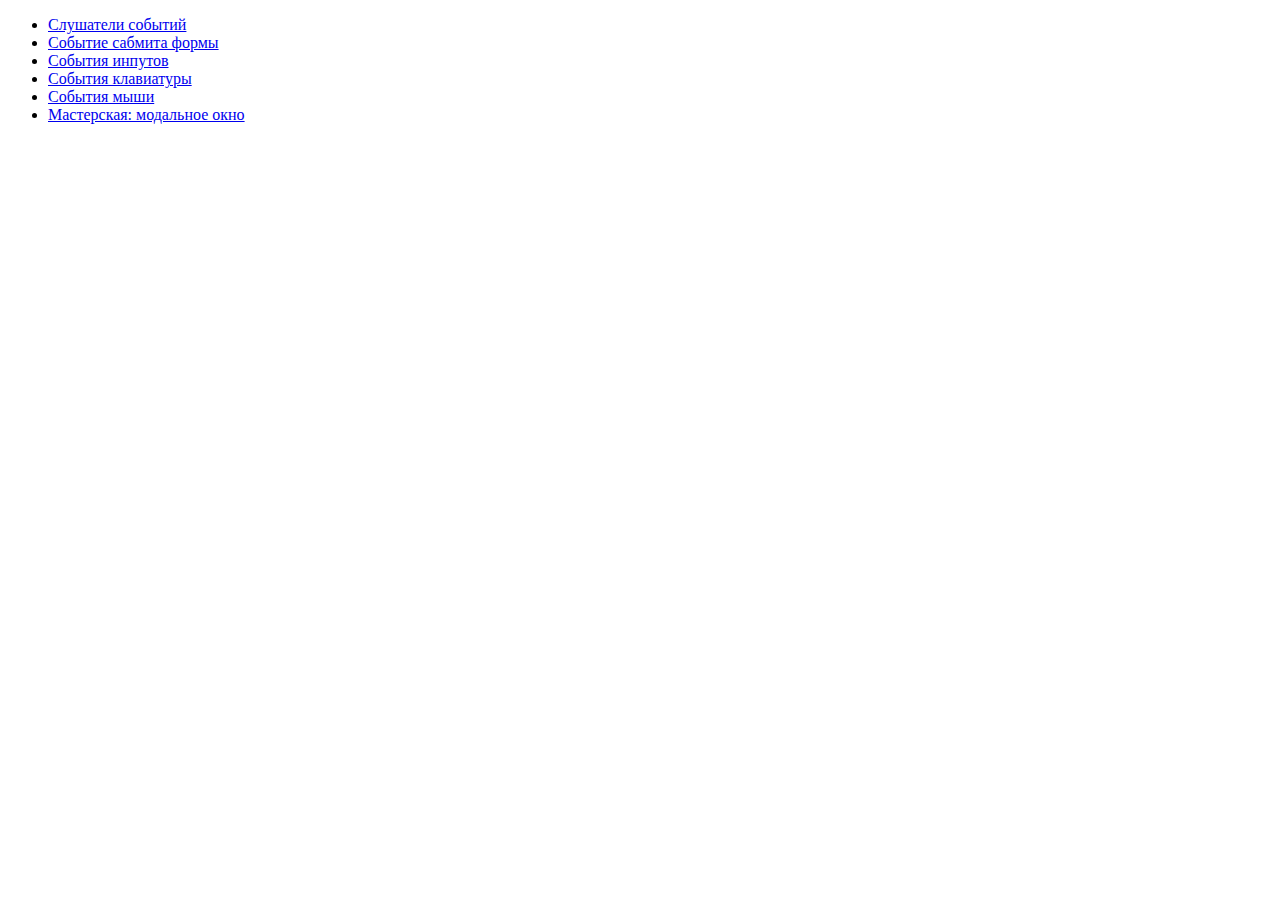
==== index.html @ b070fb3f "modal" ====
<!DOCTYPE html>
<html lang="en">
  <head>
    <meta charset="UTF-8" />
    <meta name="viewport" content="width=device-width, initial-scale=1.0" />
    <title>События</title>
    <link rel="stylesheet" href="/css/styles.css" />
  </head>
  <body>
    <ul>
      <li><a href="/01-event-listeners.html">Слушатели событий</a></li>
      <li><a href="/02-forms.html">Событие сабмита формы</a></li>
      <li><a href="/03-input-events.html">События инпутов</a></li>
      <li><a href="/04-keyboard-events.html">События клавиатуры</a></li>
      <li><a href="/05-mouse-events.html">События мыши</a></li>
      <li><a href="/modal.html">Мастерская: модальное окно</a></li>
    </ul>
  </body>
</html>
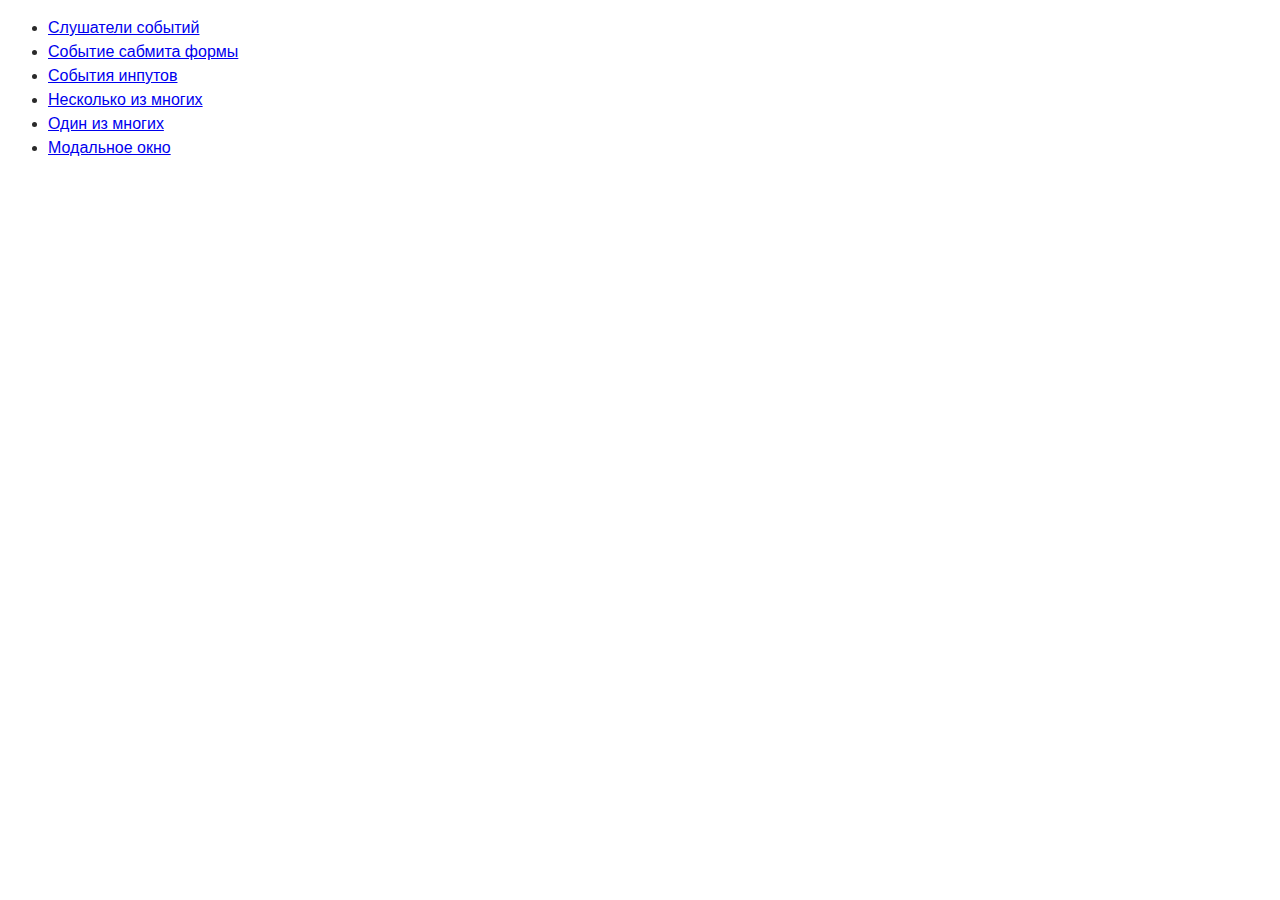
==== commit 6590057b: "Add style" ====
--- a/index.html
+++ b/index.html
@@ -9,11 +9,11 @@
   <body>
     <ul>
       <li><a href="/01-event-listeners.html">Слушатели событий</a></li>
-      <li><a href="/02-forms.html">Событие сабмита формы</a></li>
+      <li><a href="/form.html">Событие сабмита формы</a></li>
       <li><a href="/03-input-events.html">События инпутов</a></li>
-      <li><a href="/04-keyboard-events.html">События клавиатуры</a></li>
-      <li><a href="/05-mouse-events.html">События мыши</a></li>
-      <li><a href="/modal.html">Мастерская: модальное окно</a></li>
+      <li><a href="/button-more.html">Несколько из многих</a></li>
+      <li><a href="/button.html">Один из многих</a></li>
+      <li><a href="/modal.html">Модальное окно</a></li>
     </ul>
   </body>
 </html>--- a/css/styles.css
+++ b/css/styles.css
@@ -0,0 +1,26 @@
+*,
+*::before,
+*::after {
+  box-sizing: border-box;
+}
+
+body {
+  font-family: 'Helvetica Neue', -apple-system, BlinkMacSystemFont, 'Segoe UI',
+    Roboto, Oxygen, Ubuntu, Cantarell, 'Open Sans', sans-serif;
+  line-height: 1.5;
+  color: #2a2a2a;
+}
+
+button,
+label {
+  cursor: pointer;
+}
+
+input {
+  font: inherit;
+}
+
+.section {
+  padding-top: 40px;
+  padding-bottom: 40px;
+}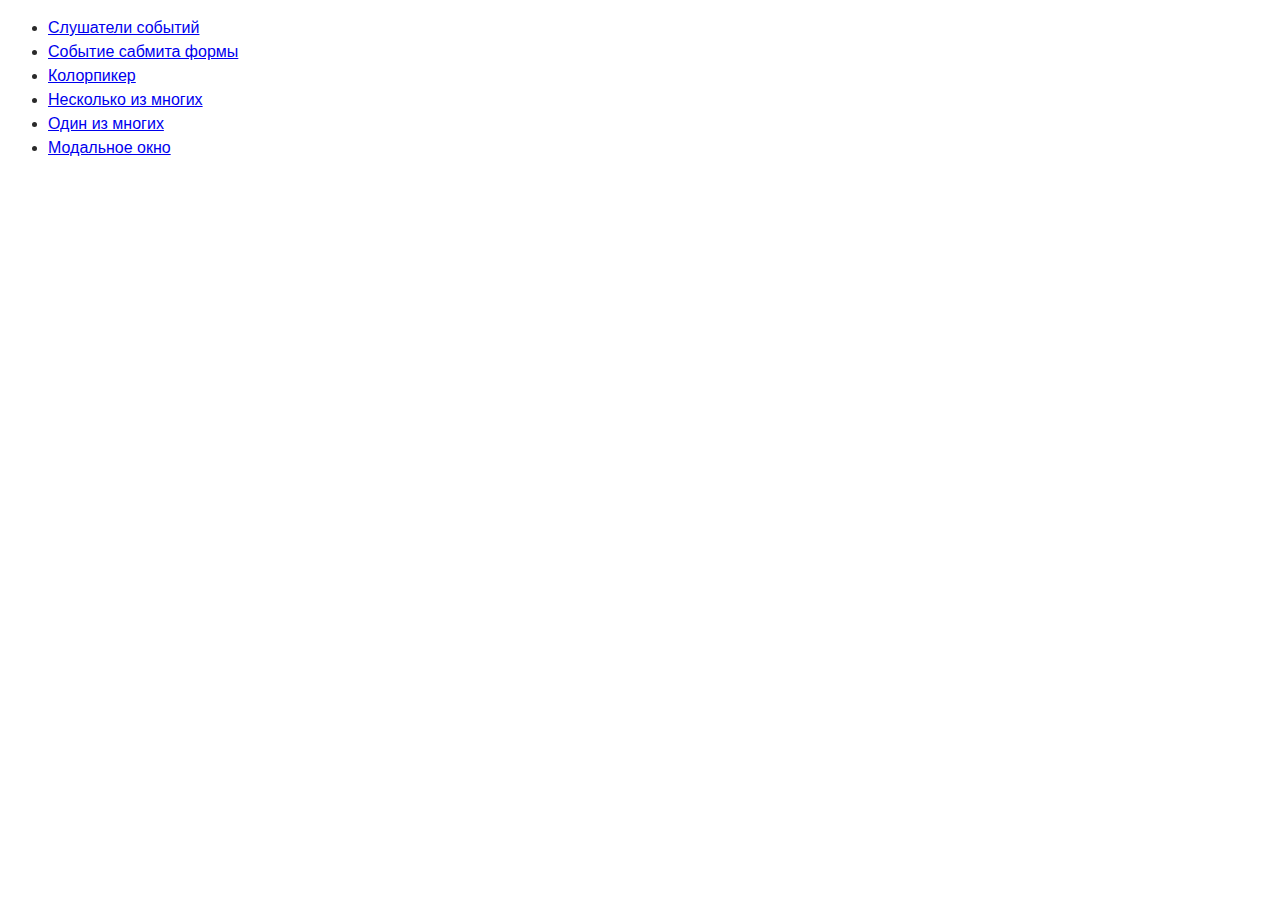
==== commit b8dcb8e9: "Update index.html" ====
--- a/index.html
+++ b/index.html
@@ -4,16 +4,16 @@
     <meta charset="UTF-8" />
     <meta name="viewport" content="width=device-width, initial-scale=1.0" />
     <title>События</title>
-    <link rel="stylesheet" href="/css/styles.css" />
+    <link rel="stylesheet" href="./css/styles.css" />
   </head>
   <body>
     <ul>
-      <li><a href="/01-event-listeners.html">Слушатели событий</a></li>
-      <li><a href="/form.html">Событие сабмита формы</a></li>
-      <li><a href="/03-input-events.html">События инпутов</a></li>
-      <li><a href="/button-more.html">Несколько из многих</a></li>
-      <li><a href="/button.html">Один из многих</a></li>
-      <li><a href="/modal.html">Модальное окно</a></li>
+      <li><a href="./01-event-listeners.html">Слушатели событий</a></li>
+      <li><a href="./form.html">Событие сабмита формы</a></li>
+      <li><a href="colorpicker.html">Колорпикер</a></li>
+      <li><a href="./button-more.html">Несколько из многих</a></li>
+      <li><a href="./button.html">Один из многих</a></li>
+      <li><a href="./modal.html">Модальное окно</a></li>
     </ul>
   </body>
 </html>